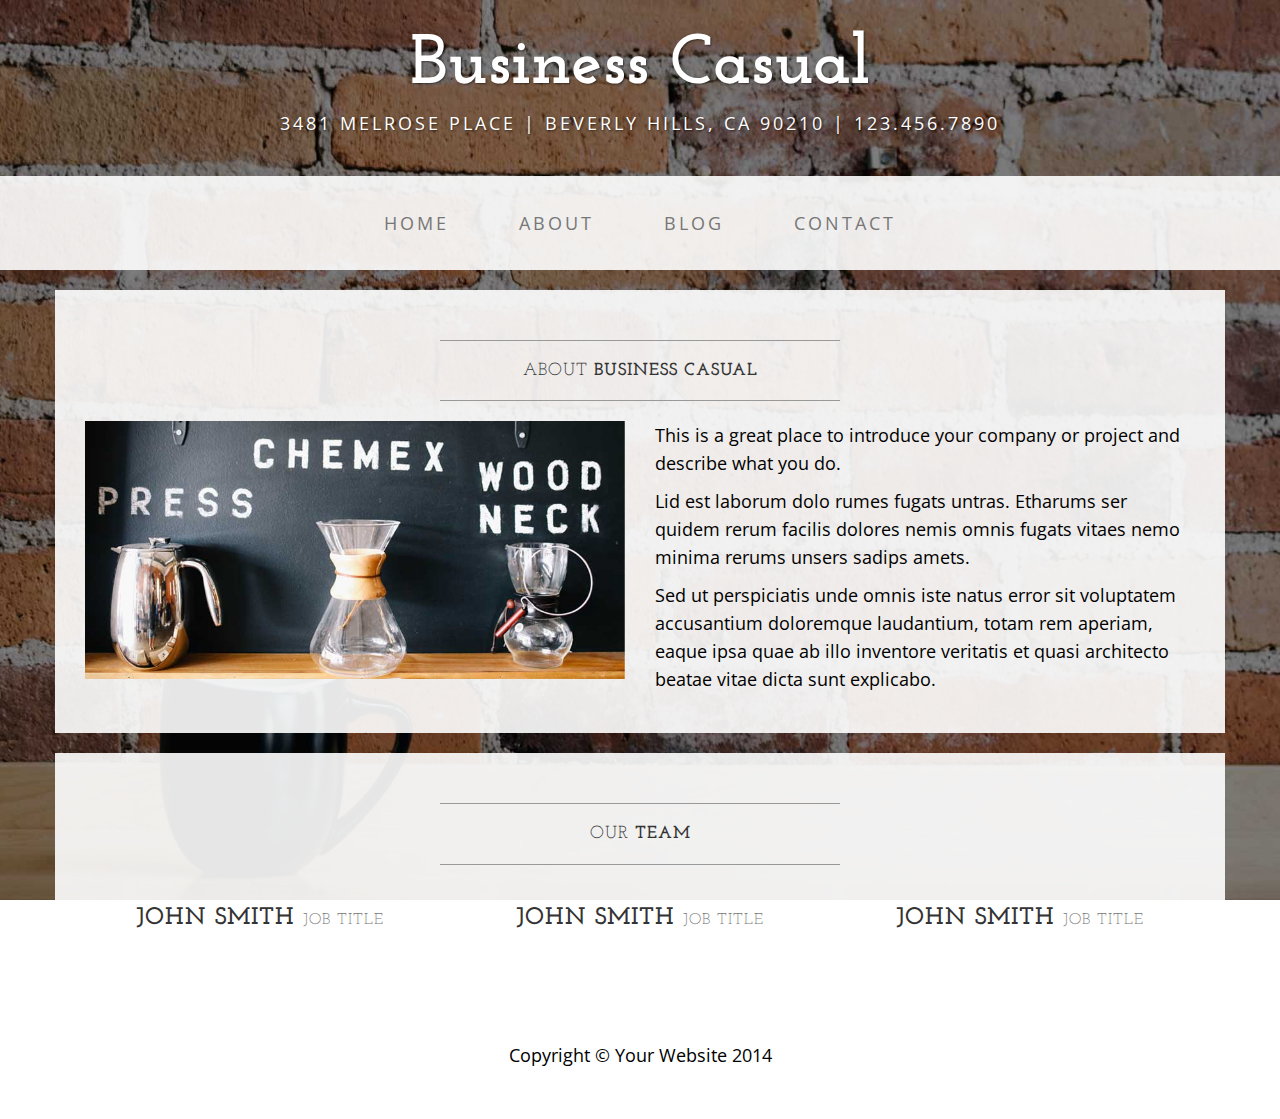
==== about.html @ b5b24032 "Init commit" ====
<!DOCTYPE html>
<html lang="en">

<head>

    <meta charset="utf-8">
    <meta http-equiv="X-UA-Compatible" content="IE=edge">
    <meta name="viewport" content="width=device-width, initial-scale=1">
    <meta name="description" content="">
    <meta name="author" content="">

    <title>About - Business Casual - Start Bootstrap Theme</title>

    <!-- Bootstrap Core CSS -->
    <link href="css/bootstrap.min.css" rel="stylesheet">

    <!-- Custom CSS -->
    <link href="css/business-casual.css" rel="stylesheet">

    <!-- Fonts -->
    <link href="http://fonts.googleapis.com/css?family=Open+Sans:300italic,400italic,600italic,700italic,800italic,400,300,600,700,800" rel="stylesheet" type="text/css">
    <link href="http://fonts.googleapis.com/css?family=Josefin+Slab:100,300,400,600,700,100italic,300italic,400italic,600italic,700italic" rel="stylesheet" type="text/css">

    <!-- HTML5 Shim and Respond.js IE8 support of HTML5 elements and media queries -->
    <!-- WARNING: Respond.js doesn't work if you view the page via file:// -->
    <!--[if lt IE 9]>
        <script src="https://oss.maxcdn.com/libs/html5shiv/3.7.0/html5shiv.js"></script>
        <script src="https://oss.maxcdn.com/libs/respond.js/1.4.2/respond.min.js"></script>
    <![endif]-->

</head>

<body>

    <div class="brand">Business Casual</div>
    <div class="address-bar">3481 Melrose Place | Beverly Hills, CA 90210 | 123.456.7890</div>

    <!-- Navigation -->
    <nav class="navbar navbar-default" role="navigation">
        <div class="container">
            <!-- Brand and toggle get grouped for better mobile display -->
            <div class="navbar-header">
                <button type="button" class="navbar-toggle" data-toggle="collapse" data-target="#bs-example-navbar-collapse-1">
                    <span class="sr-only">Toggle navigation</span>
                    <span class="icon-bar"></span>
                    <span class="icon-bar"></span>
                    <span class="icon-bar"></span>
                </button>
                <!-- navbar-brand is hidden on larger screens, but visible when the menu is collapsed -->
                <a class="navbar-brand" href="index.html">Business Casual</a>
            </div>
            <!-- Collect the nav links, forms, and other content for toggling -->
            <div class="collapse navbar-collapse" id="bs-example-navbar-collapse-1">
                <ul class="nav navbar-nav">
                    <li>
                        <a href="index.html">Home</a>
                    </li>
                    <li>
                        <a href="about.html">About</a>
                    </li>
                    <li>
                        <a href="blog.html">Blog</a>
                    </li>
                    <li>
                        <a href="contact.html">Contact</a>
                    </li>
                </ul>
            </div>
            <!-- /.navbar-collapse -->
        </div>
        <!-- /.container -->
    </nav>

    <div class="container">

        <div class="row">
            <div class="box">
                <div class="col-lg-12">
                    <hr>
                    <h2 class="intro-text text-center">About
                        <strong>business casual</strong>
                    </h2>
                    <hr>
                </div>
                <div class="col-md-6">
                    <img class="img-responsive img-border-left" src="img/slide-2.jpg" alt="">
                </div>
                <div class="col-md-6">
                    <p>This is a great place to introduce your company or project and describe what you do.</p>
                    <p>Lid est laborum dolo rumes fugats untras. Etharums ser quidem rerum facilis dolores nemis omnis fugats vitaes nemo minima rerums unsers sadips amets.</p>
                    <p>Sed ut perspiciatis unde omnis iste natus error sit voluptatem accusantium doloremque laudantium, totam rem aperiam, eaque ipsa quae ab illo inventore veritatis et quasi architecto beatae vitae dicta sunt explicabo.</p>
                </div>
                <div class="clearfix"></div>
            </div>
        </div>

        <div class="row">
            <div class="box">
                <div class="col-lg-12">
                    <hr>
                    <h2 class="intro-text text-center">Our
                        <strong>Team</strong>
                    </h2>
                    <hr>
                </div>
                <div class="col-sm-4 text-center">
                    <img class="img-responsive" src="http://placehold.it/750x450" alt="">
                    <h3>John Smith
                        <small>Job Title</small>
                    </h3>
                </div>
                <div class="col-sm-4 text-center">
                    <img class="img-responsive" src="http://placehold.it/750x450" alt="">
                    <h3>John Smith
                        <small>Job Title</small>
                    </h3>
                </div>
                <div class="col-sm-4 text-center">
                    <img class="img-responsive" src="http://placehold.it/750x450" alt="">
                    <h3>John Smith
                        <small>Job Title</small>
                    </h3>
                </div>
                <div class="clearfix"></div>
            </div>
        </div>

    </div>
    <!-- /.container -->

    <footer>
        <div class="container">
            <div class="row">
                <div class="col-lg-12 text-center">
                    <p>Copyright &copy; Your Website 2014</p>
                </div>
            </div>
        </div>
    </footer>

    <!-- jQuery -->
    <script src="js/jquery.js"></script>

    <!-- Bootstrap Core JavaScript -->
    <script src="js/bootstrap.min.js"></script>

</body>

</html>
---- css/business-casual.css ----
/*!
 * Start Bootstrap - Business Casual Bootstrap Theme (http://startbootstrap.com)
 * Code licensed under the Apache License v2.0.
 * For details, see http://www.apache.org/licenses/LICENSE-2.0.
 */

body {
    font-family: "Open Sans","Helvetica Neue",Helvetica,Arial,sans-serif;
    background: url('../img/bg.jpg') no-repeat center center fixed;
    -webkit-background-size: cover;
    -moz-background-size: cover;
    background-size: cover;
    -o-background-size: cover;
}

h1,
h2,
h3,
h4,
h5,
h6 {
    text-transform: uppercase;
    font-family: "Josefin Slab","Helvetica Neue",Helvetica,Arial,sans-serif;
    font-weight: 700;
    letter-spacing: 1px;
}

p {
    font-size: 1.25em;
    line-height: 1.6;
    color: #000;
}

hr {
    max-width: 400px;
    border-color: #999999;
}

.brand,
.address-bar {
    display: none;
}

.navbar-brand {
    text-transform: uppercase;
    font-weight: 900;
    letter-spacing: 2px;
}

.navbar-nav {
    text-transform: uppercase;
    font-weight: 400;
    letter-spacing: 3px;
}

.img-full {
    min-width: 100%;
}

.brand-before,
.brand-name {
    text-transform: capitalize;
}

.brand-before {
    margin: 15px 0;
}

.brand-name {
    margin: 0;
    font-size: 4em;
}

.tagline-divider {
    margin: 15px auto 3px;
    max-width: 250px;
    border-color: #999999;
}

.box {
    margin-bottom: 20px;
    padding: 30px 15px;
    background: #fff;
    background: rgba(255,255,255,0.9);
}

.intro-text {
    text-transform: uppercase;
    font-size: 1.25em;
    font-weight: 400;
    letter-spacing: 1px;
}

.img-border {
    float: none;
    margin: 0 auto 0;
    border: #999999 solid 1px;
}

.img-left {
    float: none;
    margin: 0 auto 0;
}

footer {
    background: #fff;
    background: rgba(255,255,255,0.9);
}

footer p {
    margin: 0;
    padding: 50px 0;
}

@media screen and (min-width:768px) {
    .brand {
        display: inherit;
        margin: 0;
        padding: 30px 0 10px;
        text-align: center;
        text-shadow: 1px 1px 2px rgba(0,0,0,0.5);
        font-family: "Josefin Slab","Helvetica Neue",Helvetica,Arial,sans-serif;
        font-size: 5em;
        font-weight: 700;
        line-height: normal;
        color: #fff;
    }

    .top-divider {
        margin-top: 0;
    }

    .img-left {
        float: left;
        margin-right: 25px;
    }

    .address-bar {
        display: inherit;
        margin: 0;
        padding: 0 0 40px;
        text-align: center;
        text-shadow: 1px 1px 2px rgba(0,0,0,0.5);
        text-transform: uppercase;
        font-size: 1.25em;
        font-weight: 400;
        letter-spacing: 3px;
        color: #fff;
    }

    .navbar {
        border-radius: 0;
    }

    .navbar-header {
        display: none;
    }

    .navbar {
        min-height: 0;
    }

    .navbar-default {
        border: none;
        background: #fff;
        background: rgba(255,255,255,0.9);
    }

    .nav>li>a {
        padding: 35px;
    }

    .navbar-nav>li>a {
        line-height: normal;
    }

    .navbar-nav {
        display: table;
        float: none;
        margin: 0 auto;
        table-layout: fixed;
        font-size: 1.25em;
    }
}

@media screen and (min-width:1200px) {
    .box:after {
        content: '';
        display: table;
        clear: both;
    }
}
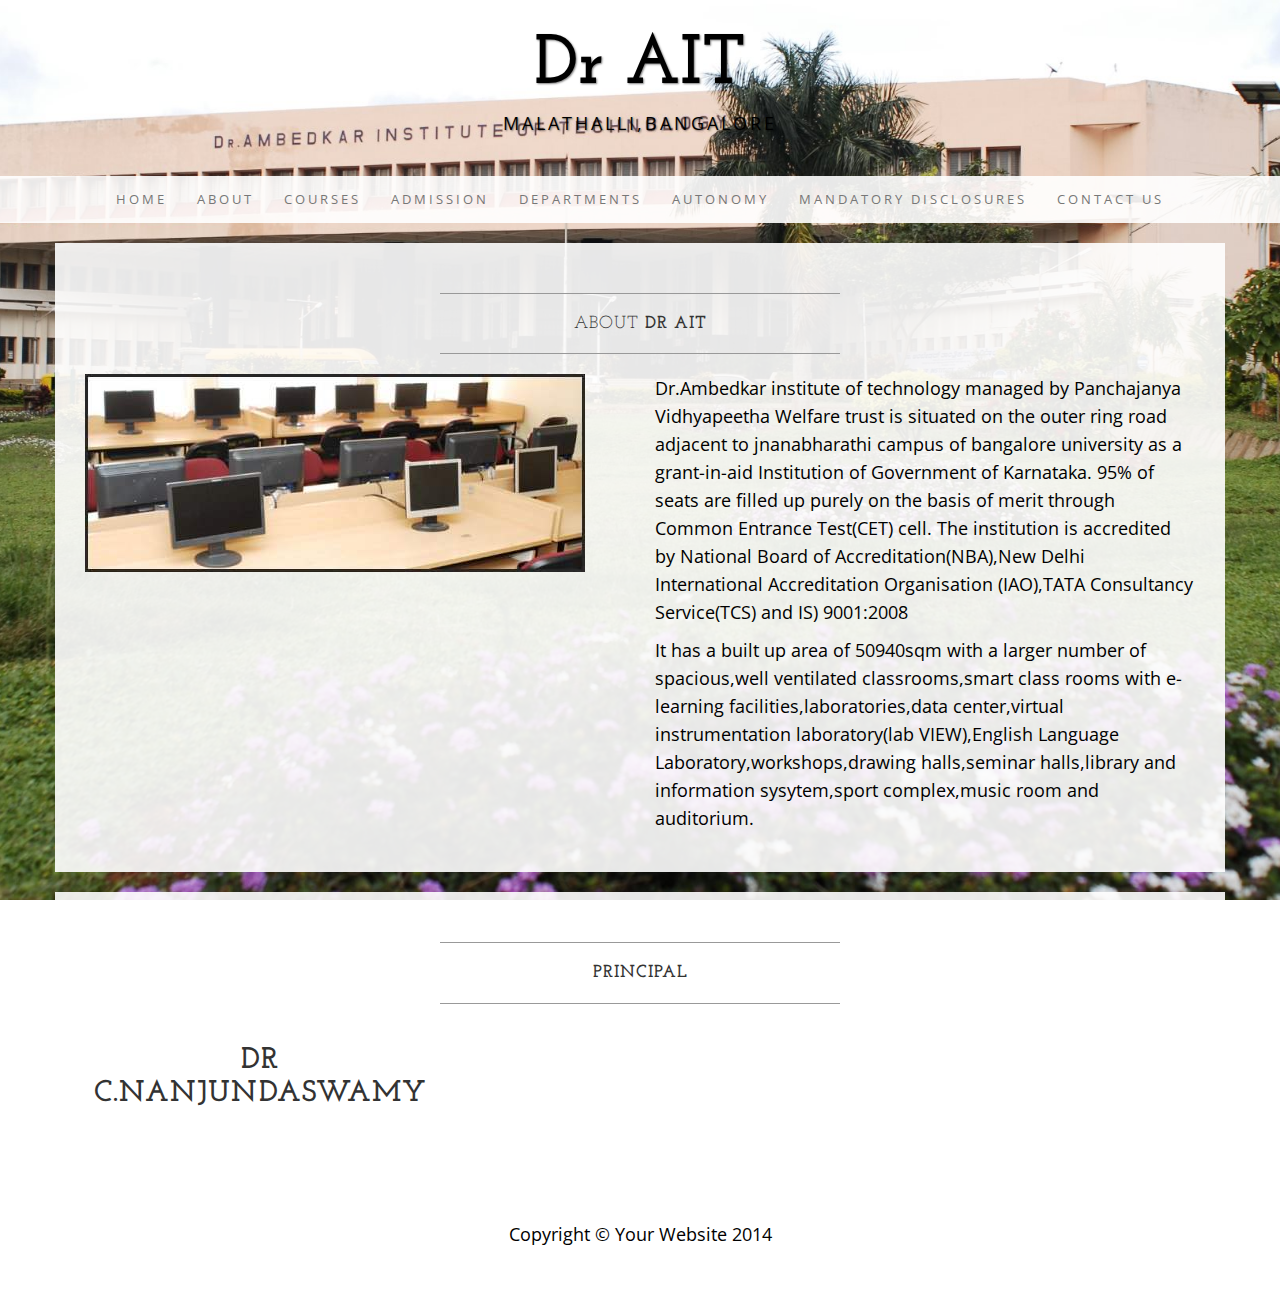
==== commit e0ef72cc: "correct files" ====
--- a/about.html
+++ b/about.html
@@ -9,7 +9,7 @@
     <meta name="description" content="">
     <meta name="author" content="">
 
-    <title>About - Business Casual - Start Bootstrap Theme</title>
+    <title>About - Dr AIT</title>
 
     <!-- Bootstrap Core CSS -->
     <link href="css/bootstrap.min.css" rel="stylesheet">
@@ -32,8 +32,8 @@
 
 <body>
 
-    <div class="brand">Business Casual</div>
-    <div class="address-bar">3481 Melrose Place | Beverly Hills, CA 90210 | 123.456.7890</div>
+    <div class="brand">Dr AIT</div>
+    <div class="address-bar">Malathalli,Bangalore</div>
 
     <!-- Navigation -->
     <nav class="navbar navbar-default" role="navigation">
@@ -47,22 +47,35 @@
                     <span class="icon-bar"></span>
                 </button>
                 <!-- navbar-brand is hidden on larger screens, but visible when the menu is collapsed -->
-                <a class="navbar-brand" href="index.html">Business Casual</a>
+                <a class="navbar-brand" href="index.html">Dr AIT</a>
             </div>
             <!-- Collect the nav links, forms, and other content for toggling -->
             <div class="collapse navbar-collapse" id="bs-example-navbar-collapse-1">
                 <ul class="nav navbar-nav">
-                    <li>
+                 <li>
                         <a href="index.html">Home</a>
                     </li>
                     <li>
                         <a href="about.html">About</a>
                     </li>
+					<li>
+						<a href="courses.html">Courses</a>
+					</li>
                     <li>
-                        <a href="blog.html">Blog</a>
+                        <a href="admission.html">Admission</a>
                     </li>
+					 <li>
+                        <a href="departments.html">Departments</a>
+                    </li>
+					<li>
+                        <a href="autonomy.html">Autonomy</a>
+                    </li>
+					<li>
+                        <a href="mandatory_disclosures.html">Mandatory Disclosures</a>
+                    </li>
+                    
                     <li>
-                        <a href="contact.html">Contact</a>
+                        <a href="contact.html">Contact us</a>
                     </li>
                 </ul>
             </div>
@@ -78,17 +91,17 @@
                 <div class="col-lg-12">
                     <hr>
                     <h2 class="intro-text text-center">About
-                        <strong>business casual</strong>
+                        <strong>Dr AIT</strong>
                     </h2>
                     <hr>
                 </div>
                 <div class="col-md-6">
-                    <img class="img-responsive img-border-left" src="img/slide-2.jpg" alt="">
+                    <img class="img-responsive img-border-left" src="img/789.jpg" alt="">
                 </div>
                 <div class="col-md-6">
-                    <p>This is a great place to introduce your company or project and describe what you do.</p>
-                    <p>Lid est laborum dolo rumes fugats untras. Etharums ser quidem rerum facilis dolores nemis omnis fugats vitaes nemo minima rerums unsers sadips amets.</p>
-                    <p>Sed ut perspiciatis unde omnis iste natus error sit voluptatem accusantium doloremque laudantium, totam rem aperiam, eaque ipsa quae ab illo inventore veritatis et quasi architecto beatae vitae dicta sunt explicabo.</p>
+                    <p> Dr.Ambedkar institute of technology managed by Panchajanya Vidhyapeetha Welfare trust is situated on the outer ring road adjacent to jnanabharathi campus of bangalore university as a grant-in-aid Institution of Government of Karnataka. 95% of seats are filled up purely on the basis of merit through Common Entrance Test(CET) cell. The institution is accredited by National Board of Accreditation(NBA),New Delhi International Accreditation Organisation (IAO),TATA Consultancy Service(TCS) and IS) 9001:2008 </p>
+                    <p>It has a built up area of 50940sqm with a larger number of spacious,well ventilated classrooms,smart class rooms with e-learning facilities,laboratories,data center,virtual instrumentation laboratory(lab VIEW),English Language Laboratory,workshops,drawing halls,seminar halls,library and information sysytem,sport complex,music room and auditorium.</p>
+                    
                 </div>
                 <div class="clearfix"></div>
             </div>
@@ -98,27 +111,16 @@
             <div class="box">
                 <div class="col-lg-12">
                     <hr>
-                    <h2 class="intro-text text-center">Our
-                        <strong>Team</strong>
+                    <h2 class="intro-text text-center">
+                        <strong>Principal</strong>
                     </h2>
                     <hr>
                 </div>
                 <div class="col-sm-4 text-center">
                     <img class="img-responsive" src="http://placehold.it/750x450" alt="">
-                    <h3>John Smith
-                        <small>Job Title</small>
-                    </h3>
-                </div>
-                <div class="col-sm-4 text-center">
-                    <img class="img-responsive" src="http://placehold.it/750x450" alt="">
-                    <h3>John Smith
-                        <small>Job Title</small>
-                    </h3>
-                </div>
-                <div class="col-sm-4 text-center">
-                    <img class="img-responsive" src="http://placehold.it/750x450" alt="">
-                    <h3>John Smith
-                        <small>Job Title</small>
+                    <h2>Dr C.Nanjundaswamy
+                        <small></small>
+                  <p>
                     </h3>
                 </div>
                 <div class="clearfix"></div>
@@ -126,6 +128,7 @@
         </div>
 
     </div>
+
     <!-- /.container -->
 
     <footer>
--- a/css/business-casual.css
+++ b/css/business-casual.css
@@ -6,7 +6,7 @@
 
 body {
     font-family: "Open Sans","Helvetica Neue",Helvetica,Arial,sans-serif;
-    background: url('../img/bg.jpg') no-repeat center center fixed;
+    background: url('../img/bbb.jpg') no-repeat center center fixed;
     -webkit-background-size: cover;
     -moz-background-size: cover;
     background-size: cover;
@@ -38,13 +38,15 @@
 
 .brand,
 .address-bar {
-    display: none;
+    display: none
+	color : #000000;
 }
 
 .navbar-brand {
     text-transform: uppercase;
     font-weight: 900;
     letter-spacing: 2px;
+	color : #000000;
 }
 
 .navbar-nav {
@@ -53,7 +55,7 @@
     letter-spacing: 3px;
 }
 
-.img-full {
+.img-fit {
     min-width: 100%;
 }
 
@@ -74,7 +76,7 @@
 .tagline-divider {
     margin: 15px auto 3px;
     max-width: 250px;
-    border-color: #999999;
+    border-color: #000000;
 }
 
 .box {
@@ -123,7 +125,7 @@
         font-size: 5em;
         font-weight: 700;
         line-height: normal;
-        color: #fff;
+        color: #000000;
     }
 
     .top-divider {
@@ -145,7 +147,7 @@
         font-size: 1.25em;
         font-weight: 400;
         letter-spacing: 3px;
-        color: #fff;
+        color: #000000;
     }
 
     .navbar {
@@ -167,7 +169,7 @@
     }
 
     .nav>li>a {
-        padding: 35px;
+        padding: 15px;
     }
 
     .navbar-nav>li>a {
@@ -179,7 +181,8 @@
         float: none;
         margin: 0 auto;
         table-layout: fixed;
-        font-size: 1.25em;
+        font-size: 0.90em;
+		color : #000000;
     }
 }
 
